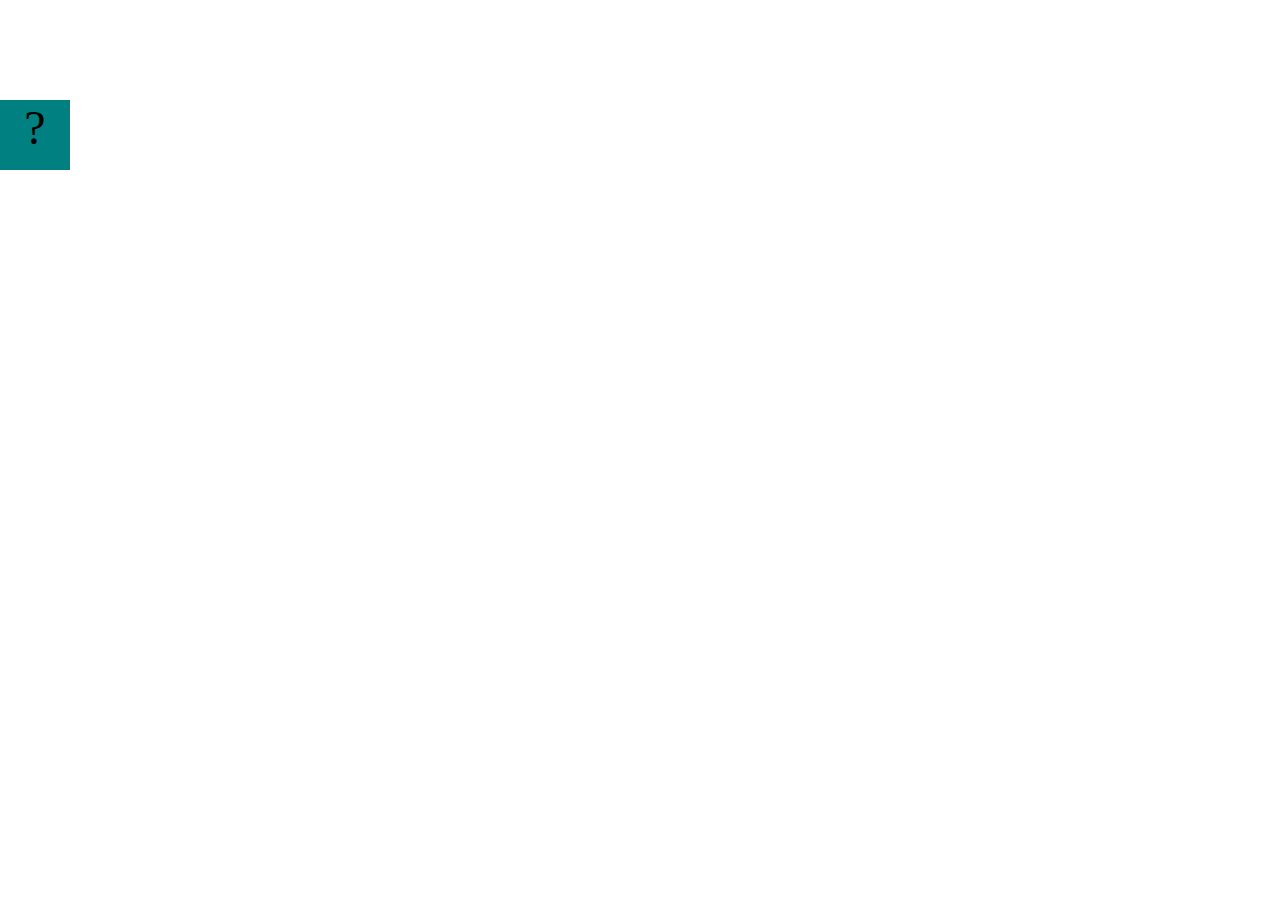
==== projects/bouncing-box/index.html @ 3dc366d6 "install projects" ====
<!DOCTYPE html>
<html>
<head>
	<meta charset="utf-8">
	<title>Bouncing Box</title>
	<script src="jquery.min.js"></script>
	<style>
		.box {
			width: 70px;
			height: 70px;
			background-color: teal;
			font-size: 300%;
			text-align: center;
			user-select: none;
			display: block;
			position: absolute;
			top: 100px;
			left: 0px;  /* <--- Change me! */
		}
		.board{
			height: 100vh;
		}
	</style>
	<!-- 	<script src="//cdnjs.cloudflare.com/ajax/libs/jquery/2.1.1/jquery.min.js"></script> -->

</head>
<body class="board">
	<!-- HTML for the box -->
	<div class="box">?</div>

	<script>
		(function(){
			'use strict'
			/* global jQuery */

			//////////////////////////////////////////////////////////////////
			/////////////////// SETUP DO NOT DELETE //////////////////////////
			//////////////////////////////////////////////////////////////////
			
			var box = jQuery('.box');	// reference to the HTML .box element
			var board = jQuery('.board');	// reference to the HTML .board element
			var boardWidth = board.width();	// the maximum X-Coordinate of the screen

			// Every 50 milliseconds, call the update Function (see below)
			setInterval(update, 50);
			
			// Every time the box is clicked, call the handleBoxClick Function (see below)
			box.on('click', handleBoxClick);

			// moves the Box to a new position on the screen along the X-Axis
			function moveBoxTo(newPositionX) {
				box.css("left", newPositionX);
			}

			// changes the text displayed on the Box
			function changeBoxText(newText) {
				box.text(newText);
			}

			//////////////////////////////////////////////////////////////////
			/////////////////// YOUR CODE BELOW HERE /////////////////////////
			//////////////////////////////////////////////////////////////////
			
			// TODO 2 - Variable declarations 
			

			
			/* 
			This Function will be called 20 times/second. Each time it is called,
			it should move the Box to a new location. If the box drifts off the screen
			turn it around! 
			*/
			function update() {
				

			};

			/* 
			This Function will be called each time the box is clicked. Each time it is called,
			it should increase the points total, increase the speed, and move the box to
			the left side of the screen.
			*/
			function handleBoxClick() {
				


			};
		})();
	</script>
</body>
</html>
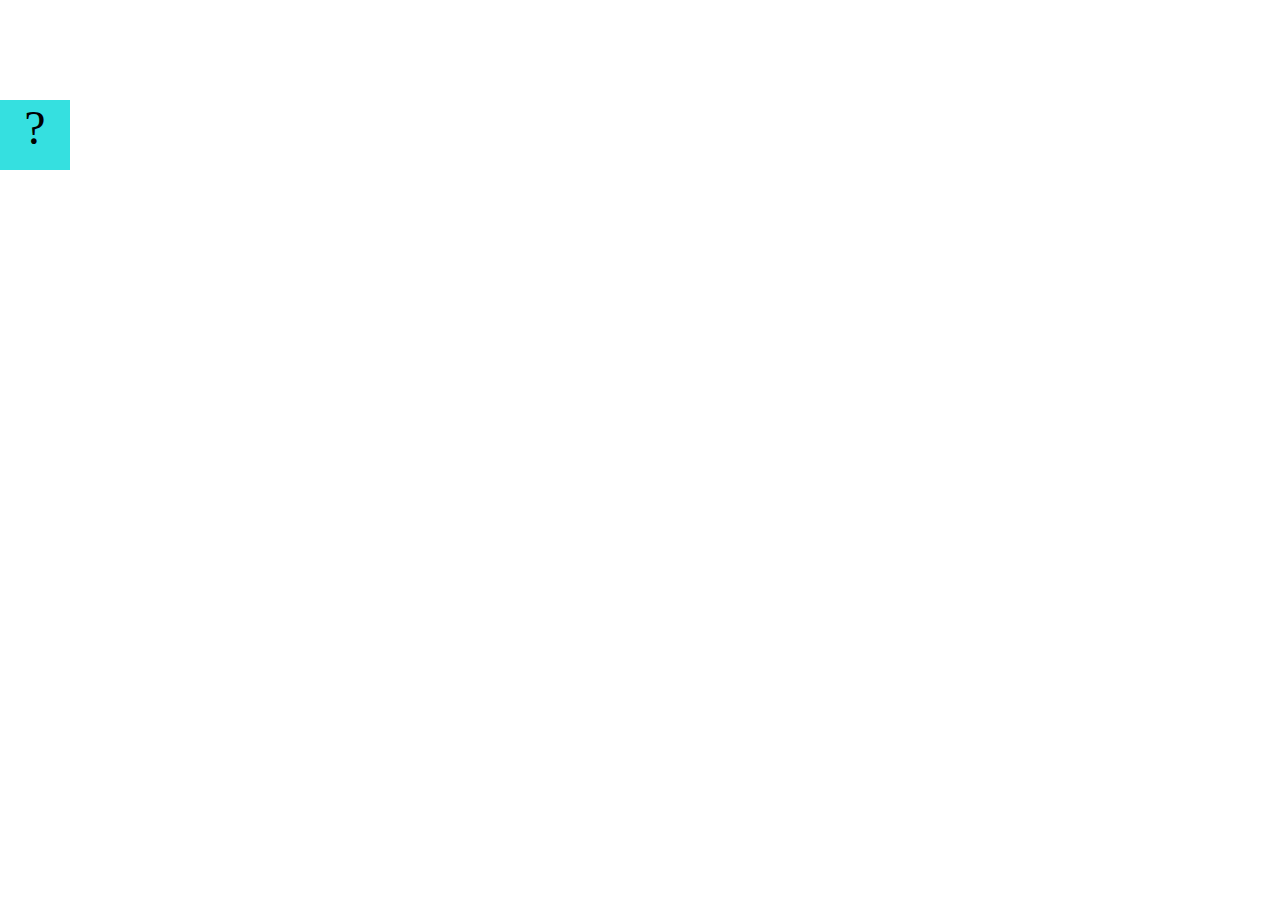
==== commit a056a59f: "refactor to create 100 circles using loops" ====
--- a/projects/bouncing-box/index.html
+++ b/projects/bouncing-box/index.html
@@ -8,7 +8,7 @@
 		.box {
 			width: 70px;
 			height: 70px;
-			background-color: teal;
+			background-color: rgb(53, 224, 224);
 			font-size: 300%;
 			text-align: center;
 			user-select: none;
@@ -19,6 +19,7 @@
 		}
 		.board{
 			height: 100vh;
+			background-image:"[data-uri]"
 		}
 	</style>
 	<!-- 	<script src="//cdnjs.cloudflare.com/ajax/libs/jquery/2.1.1/jquery.min.js"></script> -->
@@ -62,8 +63,9 @@
 			//////////////////////////////////////////////////////////////////
 			
 			// TODO 2 - Variable declarations 
-			
-
+			var positionX = 0;
+			var points = 0
+			var speed = 0;
 			
 			/* 
 			This Function will be called 20 times/second. Each time it is called,
@@ -71,8 +73,17 @@
 			turn it around! 
 			*/
 			function update() {
-				
+				/* Your Code to Increase positionX by 10 HERE */
+				positionX = positionX + speed;
+				moveBoxTo(positionX);
+				if (positionX >= boardWidth){
+					speed=speed * -1;
+				}
+					else if (positionX <= 0){
+						speed=speed * -1
 
+     // then do X, Y, and Z
+}
 			};
 
 			/* 
@@ -81,10 +92,18 @@
 			the left side of the screen.
 			*/
 			function handleBoxClick() {
-				
-
+				positionX = 0;
+                changeBoxText(points);
+				points = points + 1
+				speed = speed + 3;
 
 			};
+			if(speed > 0){
+				speed=speed +3
+			}
+			if(speed > 0){
+				speed=speed +3
+			}
 		})();
 	</script>
 </body>
